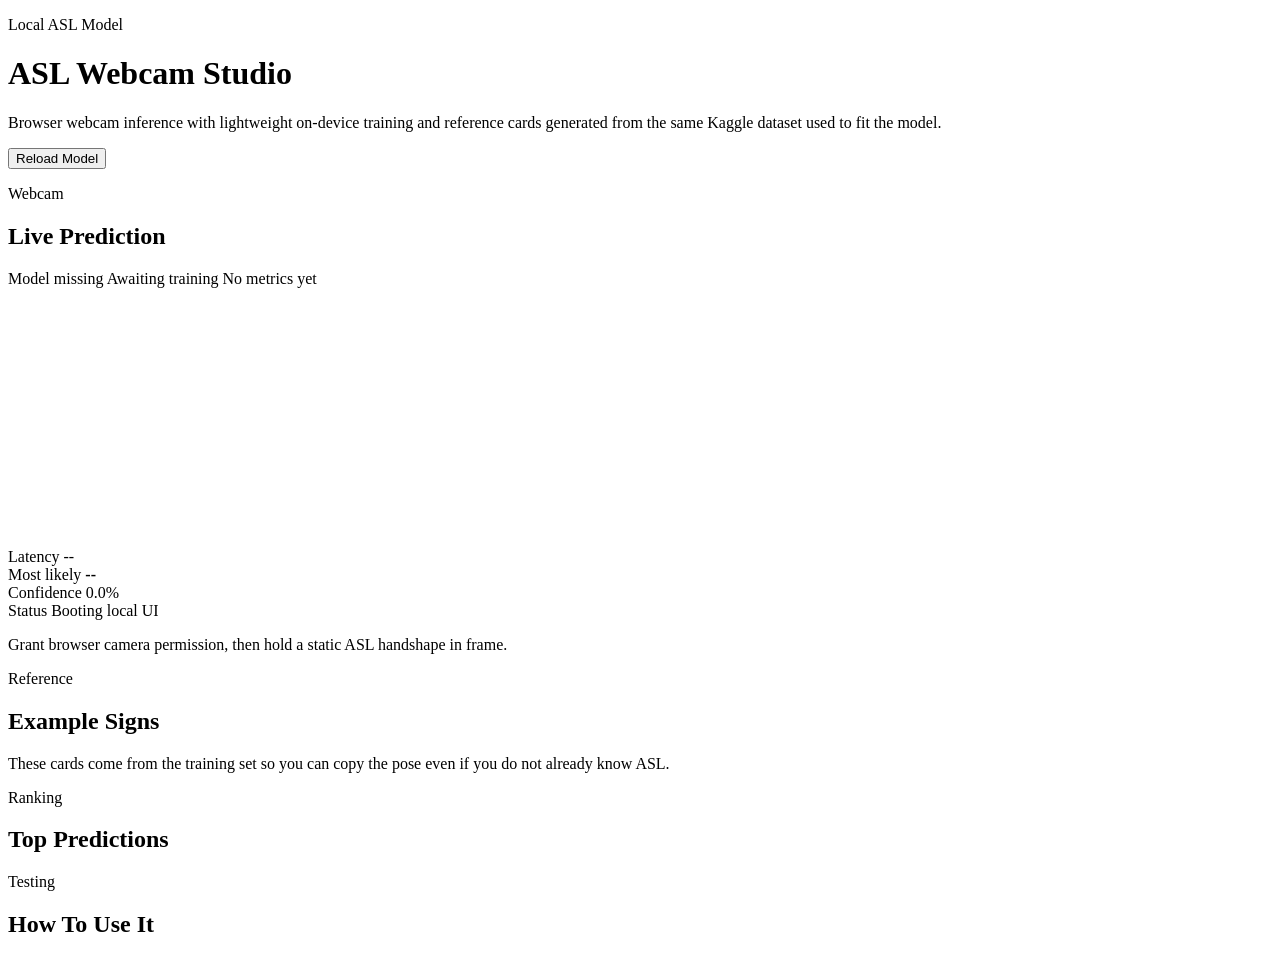
==== sign-language/web/templates/index.html @ c01fef5c "Reorganize repo: add hand-gesture & sign-language Move the hand-gesture project into a dedicated han" ====
<!doctype html>
<html lang="en">
  <head>
    <meta charset="utf-8">
    <meta name="viewport" content="width=device-width, initial-scale=1">
    <title>ASL Webcam Studio</title>
    <link rel="stylesheet" href="/static/app.css">
  </head>
  <body>
    <div class="paper"></div>
    <main class="shell">
      <header class="hero">
        <div>
          <p class="eyebrow">Local ASL Model</p>
          <h1>ASL Webcam Studio</h1>
          <p class="lede">
            Browser webcam inference with lightweight on-device training and reference cards generated
            from the same Kaggle dataset used to fit the model.
          </p>
        </div>
        <div class="hero-actions">
          <button id="reloadModelButton" class="ghost-button">Reload Model</button>
        </div>
      </header>

      <section class="grid">
        <section class="panel stage-panel">
          <div class="panel-head">
            <div>
              <p class="panel-kicker">Webcam</p>
              <h2>Live Prediction</h2>
            </div>
            <div class="chip-row">
              <span id="modelChip" class="chip chip-warn">Model missing</span>
              <span id="datasetChip" class="chip">Awaiting training</span>
              <span id="accuracyChip" class="chip">No metrics yet</span>
            </div>
          </div>

          <div class="viewport">
            <video id="sourceVideo" playsinline muted autoplay></video>
            <canvas id="captureCanvas" width="256" height="256"></canvas>
            <div class="viewport-overlay">
              <span id="latencyBadge" class="mini-chip">Latency --</span>
            </div>
          </div>

          <div class="prediction-panel">
            <div class="prediction-main">
              <span class="prediction-label">Most likely</span>
              <strong id="primaryLabel">--</strong>
            </div>
            <div class="prediction-meta">
              <div class="metric">
                <span class="metric-label">Confidence</span>
                <span id="confidenceValue" class="metric-value">0.0%</span>
              </div>
              <div class="metric">
                <span class="metric-label">Status</span>
                <span id="statusValue" class="metric-value">Booting local UI</span>
              </div>
            </div>
          </div>

          <p id="helperText" class="helper-text">
            Grant browser camera permission, then hold a static ASL handshape in frame.
          </p>
        </section>

        <aside class="panel reference-panel">
          <div class="panel-head">
            <div>
              <p class="panel-kicker">Reference</p>
              <h2>Example Signs</h2>
            </div>
          </div>
          <p class="reference-copy">
            These cards come from the training set so you can copy the pose even if you do not already know ASL.
          </p>
          <div id="exampleGrid" class="example-grid"></div>
        </aside>
      </section>

      <section class="grid lower-grid">
        <section class="panel ranking-panel">
          <div class="panel-head">
            <div>
              <p class="panel-kicker">Ranking</p>
              <h2>Top Predictions</h2>
            </div>
          </div>
          <div id="predictionList" class="prediction-list"></div>
        </section>

        <section class="panel notes-panel">
          <div class="panel-head">
            <div>
              <p class="panel-kicker">Testing</p>
              <h2>How To Use It</h2>
            </div>
          </div>
          <ul id="guidanceList" class="guidance-list"></ul>
        </section>
      </section>
    </main>

    <script src="/static/app.js"></script>
  </body>
</html>
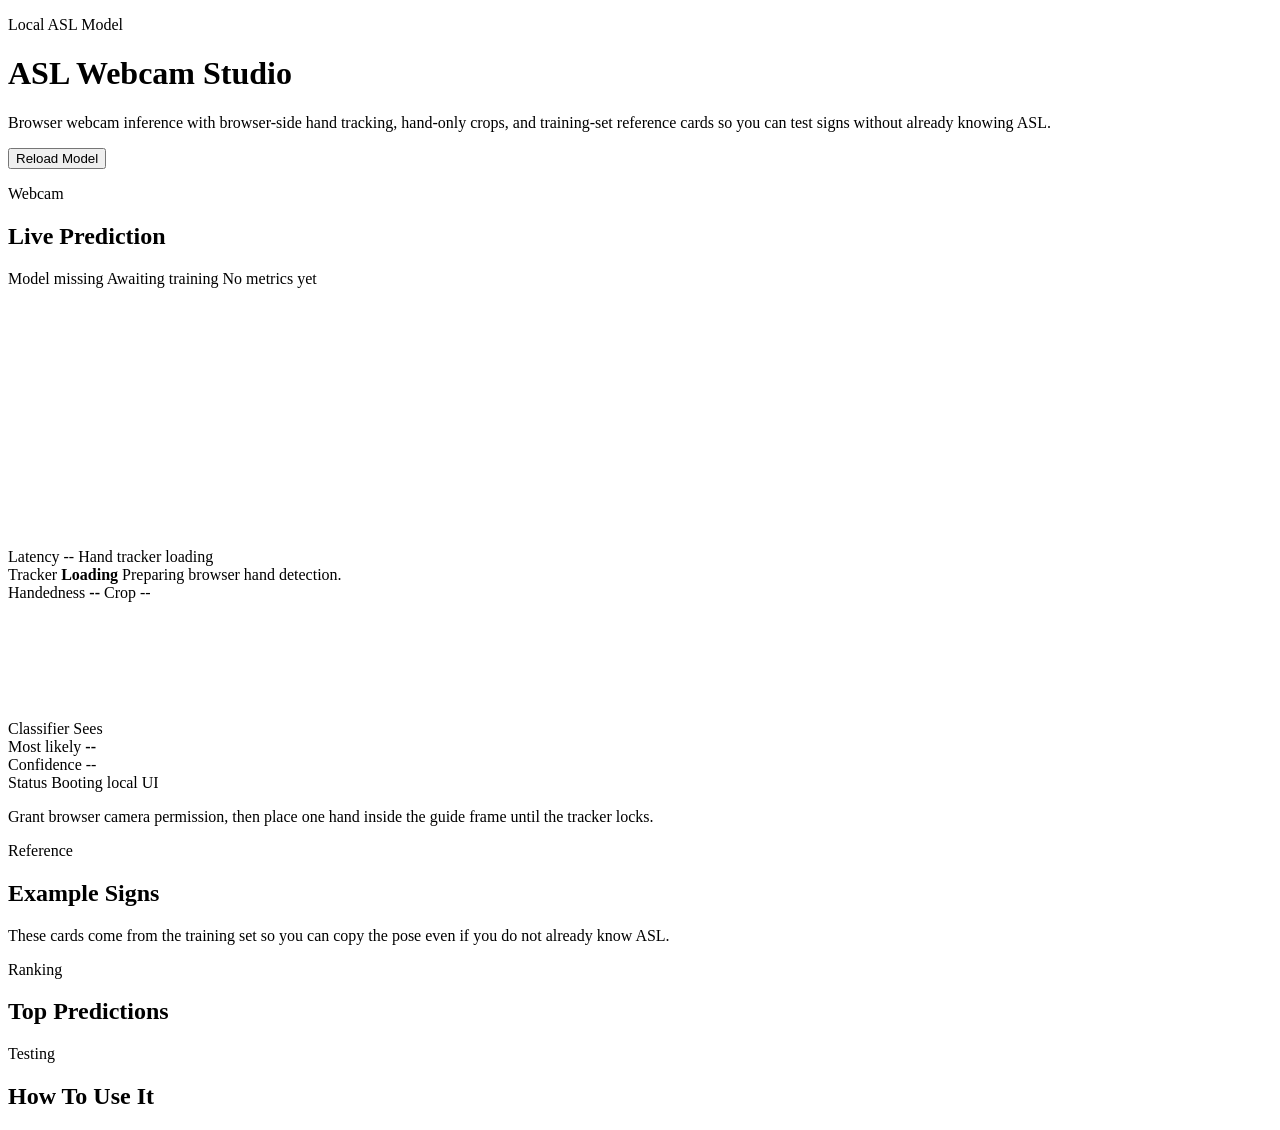
==== commit 408e9c1e: "Add browser hand-tracking UI and modeling fixes Introduce browser-side hand tracking and crop-based " ====
--- a/sign-language/web/templates/index.html
+++ b/sign-language/web/templates/index.html
@@ -14,8 +14,8 @@
           <p class="eyebrow">Local ASL Model</p>
           <h1>ASL Webcam Studio</h1>
           <p class="lede">
-            Browser webcam inference with lightweight on-device training and reference cards generated
-            from the same Kaggle dataset used to fit the model.
+            Browser webcam inference with browser-side hand tracking, hand-only crops, and training-set
+            reference cards so you can test signs without already knowing ASL.
           </p>
         </div>
         <div class="hero-actions">
@@ -39,9 +39,29 @@
 
           <div class="viewport">
             <video id="sourceVideo" playsinline muted autoplay></video>
+            <canvas id="overlayCanvas"></canvas>
             <canvas id="captureCanvas" width="256" height="256"></canvas>
+            <canvas id="handCropCanvas" width="256" height="256"></canvas>
             <div class="viewport-overlay">
               <span id="latencyBadge" class="mini-chip">Latency --</span>
+              <span id="handChip" class="mini-chip">Hand tracker loading</span>
+            </div>
+          </div>
+
+          <div class="tracking-strip">
+            <div class="tracking-card">
+              <span class="metric-label">Tracker</span>
+              <strong id="trackerValue">Loading</strong>
+              <span id="trackerMeta" class="tracking-meta">Preparing browser hand detection.</span>
+            </div>
+            <div class="tracking-card">
+              <span class="metric-label">Handedness</span>
+              <strong id="handednessValue">--</strong>
+              <span id="cropValue" class="tracking-meta">Crop --</span>
+            </div>
+            <div class="tracking-card tracking-preview">
+              <span class="metric-label">Classifier Sees</span>
+              <canvas id="cropPreviewCanvas" width="132" height="132"></canvas>
             </div>
           </div>
 
@@ -53,7 +73,7 @@
             <div class="prediction-meta">
               <div class="metric">
                 <span class="metric-label">Confidence</span>
-                <span id="confidenceValue" class="metric-value">0.0%</span>
+                <span id="confidenceValue" class="metric-value">--</span>
               </div>
               <div class="metric">
                 <span class="metric-label">Status</span>
@@ -63,7 +83,7 @@
           </div>
 
           <p id="helperText" class="helper-text">
-            Grant browser camera permission, then hold a static ASL handshape in frame.
+            Grant browser camera permission, then place one hand inside the guide frame until the tracker locks.
           </p>
         </section>
 
@@ -104,6 +124,6 @@
       </section>
     </main>
 
-    <script src="/static/app.js"></script>
+    <script type="module" src="/static/app.js"></script>
   </body>
 </html>
